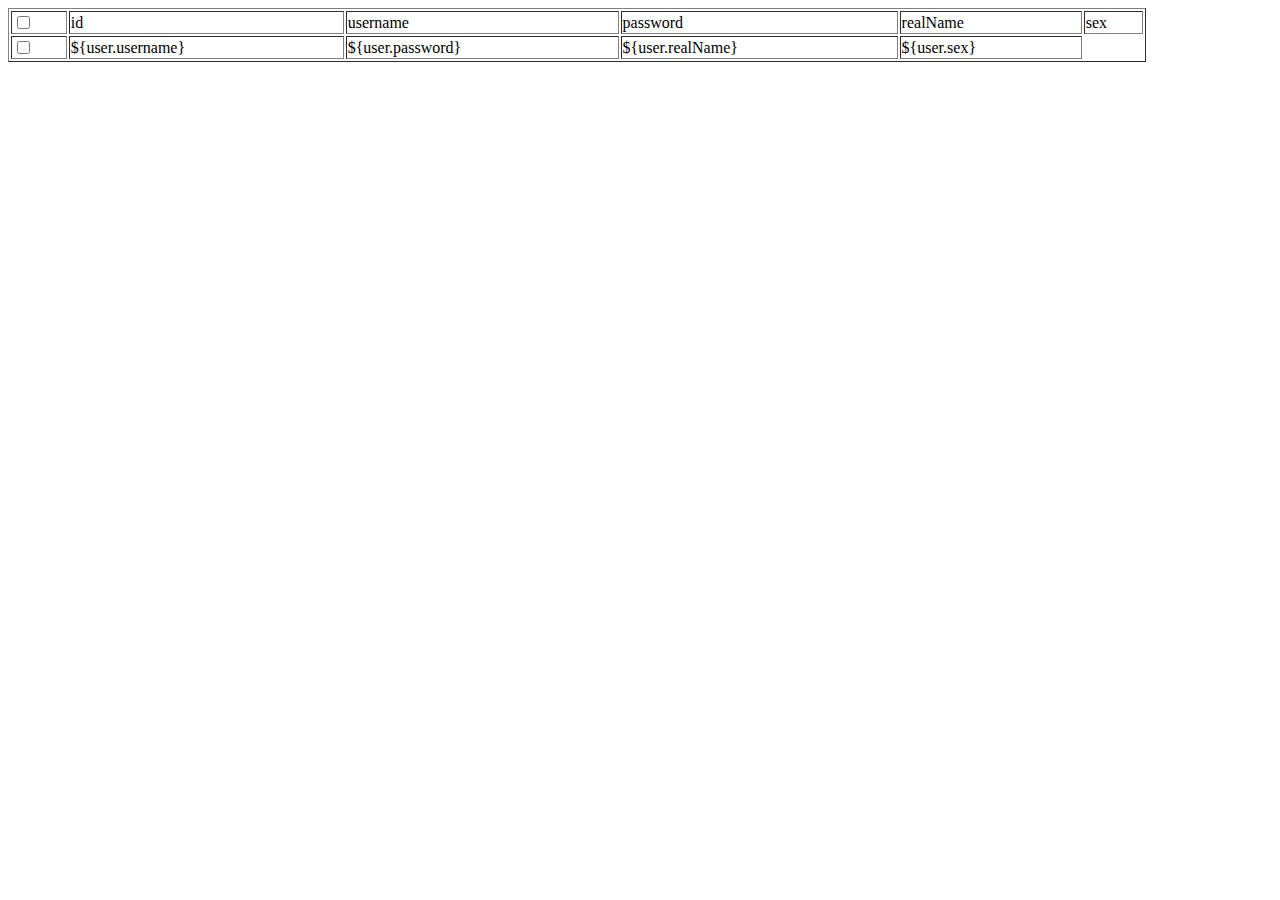
==== src/main/webapp/templates/userlist.html @ 127de580 "12 18" ====
<!DOCTYPE html PUBLIC "-//W3C//DTD HTML 4.01 Transitional//EN" "http://www.w3.org/TR/html4/loose.dtd">
<html>
<head>
<meta http-equiv="Content-Type" content="text/html; charset=utf-8">
<title>Insert title here</title>
<script type="text/javascript">
	function getAll() {
		var name = document.getElementsByName("uid").length;
		if (name == 0) {
			window.location.href = '/action/userlist';
		}
	}
</script>
</head>
<body onload="getall()">
	<table width="90%" border="1">
		<tr>
			<td><input type="checkbox" value=""></td>
			<td>id</td>
			<td>username</td>
			<td>password</td>
			<td>realName</td>
			<td>sex</td>
		</tr>
		<tr th:each="user : ${userList}">
			<td><input type="checkbox" th:value="${user.id}"></td>
			<td th:text=${user.username}>${user.username}</td>
			<td th:text=${user.password}>${user.password}</td>
			<td th:text=${user.realName}>${user.realName}</td>
			<td th:text=${user.sex}>${user.sex}</td>
		</tr>

	</table>
</body>
</html>
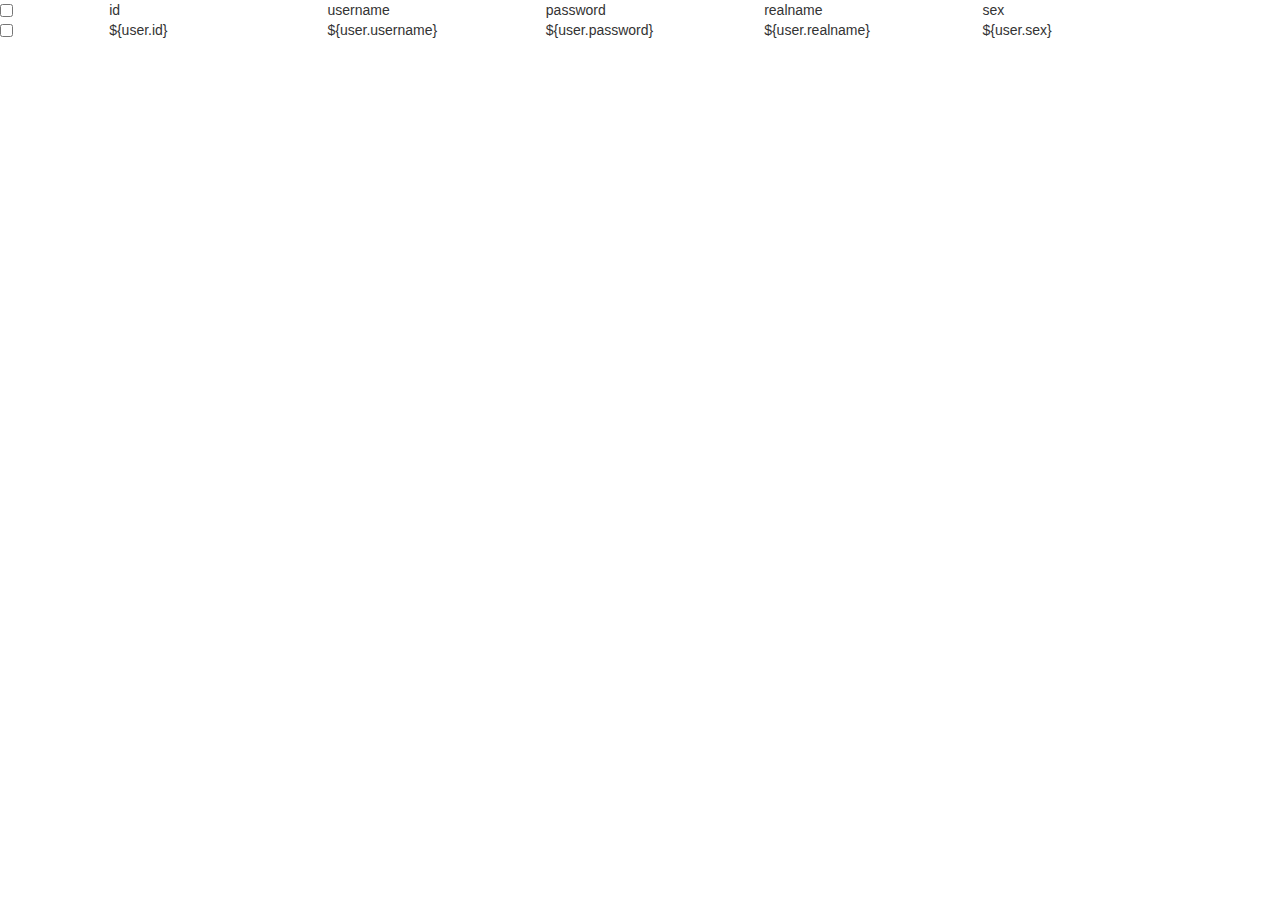
==== commit 80d8b46f: "bootestrap" ====
--- a/src/main/webapp/templates/userlist.html
+++ b/src/main/webapp/templates/userlist.html
@@ -3,6 +3,10 @@
 <head>
 <meta http-equiv="Content-Type" content="text/html; charset=utf-8">
 <title>Insert title here</title>
+
+<link rel="stylesheet" href="../css/bootstrap.css">
+<link rel="stylesheet" href="../css/docs.css">
+
 <script type="text/javascript">
 	function getAll() {
 		var name = document.getElementsByName("uid").length;
@@ -13,7 +17,7 @@
 </script>
 </head>
 <body onload="getall()">
-	<table width="90%" border="1">
+<!-- 	<table width="90%" border="1">
 		<tr>
 			<td><input type="checkbox" value=""></td>
 			<td>id</td>
@@ -22,14 +26,35 @@
 			<td>realName</td>
 			<td>sex</td>
 		</tr>
-		<tr th:each="user : ${userList}">
+
+		<tr th:each="user : ${userlist}">
 			<td><input type="checkbox" th:value="${user.id}"></td>
 			<td th:text=${user.username}>${user.username}</td>
 			<td th:text=${user.password}>${user.password}</td>
 			<td th:text=${user.realName}>${user.realName}</td>
 			<td th:text=${user.sex}>${user.sex}</td>
 		</tr>
+	</table> -->
+	<div class="row">
+		<div class="col-md-1">
+			<input type="checkbox" value="">
+		</div>
+		<div class="col-md-2">id</div>
+		<div class="col-md-2">username</div>
+		<div class="col-md-2">password</div>
+		<div class="col-md-2">realname</div>
+		<div class="col-md-2">sex</div>
+	</div>
+	<div class="row" th:each="user : ${userlist}">
+		<div class="col-md-1">
+			<input type="checkbox" th:value="${user.id}">
+		</div>
+		<div class="col-md-2" th:text=${user.id}>${user.id}</div>
+		<div class="col-md-2" th:text=${user.username}>${user.username}</div>
+		<div class="col-md-2" th:text=${user.password}>${user.password}</div>
+		<div class="col-md-2" th:text=${user.realName}>${user.realname}</div>
+		<div class="col-md-2" th:text=${user.sex}>${user.sex}</div>
+	</div>
 
-	</table>
 </body>
 </html>--- a/src/main/webapp/css/docs.css
+++ b/src/main/webapp/css/docs.css
@@ -0,0 +1,1690 @@
+/*!
+ * Bootstrap Docs (http://getbootstrap.com)
+ * Copyright 2011-2016 Twitter, Inc.
+ * Licensed under the Creative Commons Attribution 3.0 Unported License. For
+ * details, see https://creativecommons.org/licenses/by/3.0/.
+ */
+
+/*
+ * Bootstrap Documentation
+ * Special styles for presenting Bootstrap's documentation and code examples.
+ */
+
+/*
+ * Scaffolding
+ *
+ * Update the basics of our documents to prep for docs content.
+ */
+body {
+	position: relative; /* For scrollspy */
+}
+
+/* Keep code small in tables on account of limited space */
+.table code {
+	font-size: 13px;
+	font-weight: normal;
+}
+
+/* Inline code within headings retain the heading's background-color */
+h2 code, h3 code, h4 code {
+	background-color: inherit;
+}
+
+/* Outline button for use within the docs */
+.btn-outline {
+	color: #563d7c;
+	background-color: transparent;
+	border-color: #563d7c;
+}
+
+.btn-outline:hover, .btn-outline:focus, .btn-outline:active {
+	color: #fff;
+	background-color: #563d7c;
+	border-color: #563d7c;
+}
+
+/* Inverted outline button (white on dark) */
+.btn-outline-inverse {
+	color: #fff;
+	background-color: transparent;
+	border-color: #cdbfe3;
+}
+
+.btn-outline-inverse:hover, .btn-outline-inverse:focus,
+	.btn-outline-inverse:active {
+	color: #563d7c;
+	text-shadow: none;
+	background-color: #fff;
+	border-color: #fff;
+}
+
+/* Bootstrap "B" icon */
+.bs-docs-booticon {
+	display: block;
+	font-weight: 500;
+	color: #fff;
+	text-align: center;
+	cursor: default;
+	background-color: #563d7c;
+	border-radius: 15%;
+}
+
+.bs-docs-booticon-sm {
+	width: 30px;
+	height: 30px;
+	font-size: 20px;
+	line-height: 28px;
+}
+
+.bs-docs-booticon-lg {
+	width: 144px;
+	height: 144px;
+	font-size: 108px;
+	line-height: 140px;
+}
+
+.bs-docs-booticon-inverse {
+	color: #563d7c;
+	background-color: #fff;
+}
+
+.bs-docs-booticon-outline {
+	background-color: transparent;
+	border: 1px solid #cdbfe3;
+}
+
+/*
+ * Fancy skip link
+ *
+ * Make it look a bit less "bare bones"
+ * Also includes focus suppression for the Chrome tabindex="-1" workaround
+ */
+#skippy {
+	display: block;
+	padding: 1em;
+	color: #fff;
+	background-color: #6f5499;
+	outline: 0;
+}
+
+#skippy .skiplink-text {
+	padding: .5em;
+	outline: 1px dotted;
+}
+
+#content:focus {
+	outline: none;
+}
+
+/*
+ * Main navigation
+ *
+ * Turn the `.navbar` at the top of the docs purple.
+ */
+.bs-docs-nav {
+	margin-bottom: 0;
+	background-color: #fff;
+	border-bottom: 0;
+}
+
+.bs-home-nav .bs-nav-b {
+	display: none;
+}
+
+.bs-docs-nav .navbar-brand, .bs-docs-nav .navbar-nav>li>a {
+	font-weight: 500;
+	color: #563d7c;
+}
+
+.bs-docs-nav .navbar-nav>li>a:hover, .bs-docs-nav .navbar-nav>.active>a,
+	.bs-docs-nav .navbar-nav>.active>a:hover {
+	color: #463265;
+	background-color: #f9f9f9;
+}
+
+.bs-docs-nav .navbar-toggle .icon-bar {
+	background-color: #563d7c;
+}
+
+.bs-docs-nav .navbar-header .navbar-toggle {
+	border-color: #fff;
+}
+
+.bs-docs-nav .navbar-header .navbar-toggle:hover, .bs-docs-nav .navbar-header .navbar-toggle:focus
+	{
+	background-color: #f9f9f9;
+	border-color: #f9f9f9;
+}
+
+/*
+ * Footer
+ *
+ * Separated section of content at the bottom of all pages, save the homepage.
+ */
+.bs-docs-footer {
+	padding-top: 50px;
+	padding-bottom: 50px;
+	margin-top: 100px;
+	color: #99979c;
+	text-align: center;
+	background-color: #2a2730;
+}
+
+.bs-docs-footer a {
+	color: #fff;
+}
+
+.bs-docs-footer-links {
+	padding-left: 0;
+	margin-bottom: 20px;
+}
+
+.bs-docs-footer-links li {
+	display: inline-block;
+}
+
+.bs-docs-footer-links li+li {
+	margin-left: 15px;
+}
+
+@media ( min-width : 768px) {
+	.bs-docs-footer {
+		text-align: left;
+	}
+	.bs-docs-footer p {
+		margin-bottom: 0;
+	}
+}
+
+/*
+ * Homepage
+ *
+ * Tweaks to the custom homepage and the masthead (main jumbotron).
+ */
+
+/* Share masthead with page headers */
+.bs-docs-masthead, .bs-docs-header {
+	position: relative;
+	padding: 30px 0;
+	color: #cdbfe3;
+	text-align: center;
+	text-shadow: 0 1px 0 rgba(0, 0, 0, .1);
+	background-color: #6f5499;
+	background-image: -webkit-gradient(linear, left top, left bottom, from(#563d7c),
+		to(#6f5499));
+	background-image: -webkit-linear-gradient(top, #563d7c 0%, #6f5499 100%);
+	background-image: -o-linear-gradient(top, #563d7c 0%, #6f5499 100%);
+	background-image: linear-gradient(to bottom, #563d7c 0%, #6f5499 100%);
+	filter: progid:DXImageTransform.Microsoft.gradient(startColorstr='#563d7c',
+		endColorstr='#6F5499', GradientType=0);
+	background-repeat: repeat-x;
+}
+
+/* Masthead (headings and download button) */
+.bs-docs-masthead .bs-docs-booticon {
+	margin: 0 auto 30px;
+}
+
+.bs-docs-masthead h1 {
+	font-weight: 300;
+	line-height: 1;
+	color: #fff;
+}
+
+.bs-docs-masthead .lead {
+	margin: 0 auto 30px;
+	font-size: 20px;
+	color: #fff;
+}
+
+.bs-docs-masthead .version {
+	margin-top: -15px;
+	margin-bottom: 30px;
+	color: #9783b9;
+}
+
+.bs-docs-masthead .btn {
+	width: 100%;
+	padding: 15px 30px;
+	font-size: 20px;
+}
+
+@media ( min-width : 480px) {
+	.bs-docs-masthead .btn {
+		width: auto;
+	}
+}
+
+@media ( min-width : 768px) {
+	.bs-docs-masthead {
+		padding: 80px 0;
+	}
+	.bs-docs-masthead h1 {
+		font-size: 60px;
+	}
+	.bs-docs-masthead .lead {
+		font-size: 24px;
+	}
+}
+
+@media ( min-width : 992px) {
+	.bs-docs-masthead .lead {
+		width: 80%;
+		font-size: 30px;
+	}
+}
+
+/*
+ * Page headers
+ *
+ * Jumbotron-esque headers at the top of every page that's not the homepage.
+ */
+
+/* Page headers */
+.bs-docs-header {
+	margin-bottom: 40px;
+	font-size: 20px;
+}
+
+.bs-docs-header h1 {
+	margin-top: 0;
+	color: #fff;
+}
+
+.bs-docs-header p {
+	margin-bottom: 0;
+	font-weight: 300;
+	line-height: 1.4;
+}
+
+.bs-docs-header .container {
+	position: relative;
+}
+
+@media ( min-width : 768px) {
+	.bs-docs-header {
+		padding-top: 60px;
+		padding-bottom: 60px;
+		font-size: 24px;
+		text-align: left;
+	}
+	.bs-docs-header h1 {
+		font-size: 60px;
+		line-height: 1;
+	}
+}
+
+@media ( min-width : 992px) {
+	.bs-docs-header h1, .bs-docs-header p {
+		margin-right: 380px;
+	}
+}
+
+/*
+ * Carbon ads
+ *
+ * Single display ad that shows on all pages (except homepage) in page headers.
+ * The hella `!important` is required for any pre-set property.
+ */
+.carbonad {
+	width: auto !important;
+	height: auto !important;
+	padding: 20px !important;
+	margin: 30px -15px -31px !important;
+	overflow: hidden; /* clearfix */
+	font-size: 13px !important;
+	line-height: 16px !important;
+	text-align: left;
+	background: transparent !important;
+	border: solid #866ab3 !important;
+	border-width: 1px 0 !important;
+}
+
+.carbonad-img {
+	margin: 0 !important;
+}
+
+.carbonad-text, .carbonad-tag {
+	display: block !important;
+	float: none !important;
+	width: auto !important;
+	height: auto !important;
+	margin-left: 145px !important;
+	font-family: "Helvetica Neue", Helvetica, Arial, sans-serif !important;
+}
+
+.carbonad-text {
+	padding-top: 0 !important;
+}
+
+.carbonad-tag {
+	color: inherit !important;
+	text-align: left !important;
+}
+
+.carbonad-text a, .carbonad-tag a {
+	color: #fff !important;
+}
+
+.carbonad #azcarbon>img {
+	display: none; /* hide what I assume are tracking images */
+}
+
+@media ( min-width : 480px) {
+	.carbonad {
+		width: 330px !important;
+		margin: 20px auto !important;
+		border-width: 1px !important;
+		border-radius: 4px;
+	}
+	.bs-docs-masthead .carbonad {
+		margin: 50px auto 0 !important;
+	}
+}
+
+@media ( min-width : 768px) {
+	.carbonad {
+		margin-right: 0 !important;
+		margin-left: 0 !important;
+	}
+}
+
+@media ( min-width : 992px) {
+	.carbonad {
+		position: absolute;
+		top: 0;
+		right: 15px; /* 15px instead of 0 since box-sizing */
+		width: 330px !important;
+		padding: 15px !important;
+		margin: 0 !important;
+	}
+	.bs-docs-masthead .carbonad {
+		position: static;
+	}
+}
+
+/*
+ * Homepage featurettes
+ *
+ * Reasons to use Bootstrap, entries from the Expo, and more.
+ */
+.bs-docs-featurette {
+	padding-top: 40px;
+	padding-bottom: 40px;
+	font-size: 16px;
+	line-height: 1.5;
+	color: #555;
+	text-align: center;
+	background-color: #fff;
+	border-bottom: 1px solid #e5e5e5;
+}
+
+.bs-docs-featurette+.bs-docs-footer {
+	margin-top: 0;
+	border-top: 0;
+}
+
+.bs-docs-featurette-title {
+	margin-bottom: 5px;
+	font-size: 30px;
+	font-weight: normal;
+	color: #333;
+}
+
+.half-rule {
+	width: 100px;
+	margin: 40px auto;
+}
+
+.bs-docs-featurette h3 {
+	margin-bottom: 5px;
+	font-weight: normal;
+	color: #333;
+}
+
+.bs-docs-featurette-img {
+	display: block;
+	margin-bottom: 20px;
+	color: #333;
+}
+
+.bs-docs-featurette-img:hover {
+	color: #337ab7;
+	text-decoration: none;
+}
+
+.bs-docs-featurette-img img {
+	display: block;
+	margin-bottom: 15px;
+}
+
+@media ( min-width : 480px) {
+	.bs-docs-featurette .img-responsive {
+		margin-top: 30px;
+	}
+}
+
+@media ( min-width : 768px) {
+	.bs-docs-featurette {
+		padding-top: 100px;
+		padding-bottom: 100px;
+	}
+	.bs-docs-featurette-title {
+		font-size: 40px;
+	}
+	.bs-docs-featurette .lead {
+		max-width: 80%;
+		margin-right: auto;
+		margin-left: auto;
+	}
+	.bs-docs-featurette .img-responsive {
+		margin-top: 0;
+	}
+}
+
+/*
+ * Featured sites
+ *
+ * Homepage thumbnails from the Expo.
+ */
+.bs-docs-featured-sites {
+	margin-right: -1px;
+	margin-left: -1px;
+}
+
+.bs-docs-featured-sites .col-xs-6 {
+	padding: 1px;
+}
+
+.bs-docs-featured-sites .img-responsive {
+	margin-top: 0;
+}
+
+@media ( min-width : 768px) {
+	.bs-docs-featured-sites .col-sm-3:first-child img {
+		border-top-left-radius: 4px;
+		border-bottom-left-radius: 4px;
+	}
+	.bs-docs-featured-sites .col-sm-3:last-child img {
+		border-top-right-radius: 4px;
+		border-bottom-right-radius: 4px;
+	}
+}
+
+/*
+ * Examples
+ *
+ * Linked docs examples.
+ */
+.bs-examples .thumbnail {
+	margin-bottom: 10px;
+}
+
+.bs-examples h4 {
+	margin-bottom: 5px;
+}
+
+.bs-examples p {
+	margin-bottom: 20px;
+}
+
+@media ( max-width : 480px) {
+	.bs-examples {
+		margin-right: -10px;
+		margin-left: -10px;
+	}
+	.bs-examples>[class^="col-"] {
+		padding-right: 10px;
+		padding-left: 10px;
+	}
+}
+
+/*
+ * Side navigation
+ *
+ * Scrollspy and affixed enhanced navigation to highlight sections and secondary
+ * sections of docs content.
+ */
+
+/* By default it's not affixed in mobile views, so undo that */
+.bs-docs-sidebar.affix {
+	position: static;
+}
+
+@media ( min-width : 768px) {
+	.bs-docs-sidebar {
+		padding-left: 20px;
+	}
+}
+
+/* First level of nav */
+.bs-docs-sidenav {
+	margin-top: 20px;
+	margin-bottom: 20px;
+}
+
+/* All levels of nav */
+.bs-docs-sidebar .nav>li>a {
+	display: block;
+	padding: 4px 20px;
+	font-size: 13px;
+	font-weight: 500;
+	color: #767676;
+}
+
+.bs-docs-sidebar .nav>li>a:hover, .bs-docs-sidebar .nav>li>a:focus {
+	padding-left: 19px;
+	color: #563d7c;
+	text-decoration: none;
+	background-color: transparent;
+	border-left: 1px solid #563d7c;
+}
+
+.bs-docs-sidebar .nav>.active>a, .bs-docs-sidebar .nav>.active:hover>a,
+	.bs-docs-sidebar .nav>.active:focus>a {
+	padding-left: 18px;
+	font-weight: bold;
+	color: #563d7c;
+	background-color: transparent;
+	border-left: 2px solid #563d7c;
+}
+
+/* Nav: second level (shown on .active) */
+.bs-docs-sidebar .nav .nav {
+	display: none; /* Hide by default, but at >768px, show it */
+	padding-bottom: 10px;
+}
+
+.bs-docs-sidebar .nav .nav>li>a {
+	padding-top: 1px;
+	padding-bottom: 1px;
+	padding-left: 30px;
+	font-size: 12px;
+	font-weight: normal;
+}
+
+.bs-docs-sidebar .nav .nav>li>a:hover, .bs-docs-sidebar .nav .nav>li>a:focus
+	{
+	padding-left: 29px;
+}
+
+.bs-docs-sidebar .nav .nav>.active>a, .bs-docs-sidebar .nav .nav>.active:hover>a,
+	.bs-docs-sidebar .nav .nav>.active:focus>a {
+	padding-left: 28px;
+	font-weight: 500;
+}
+
+/* Back to top (hidden on mobile) */
+.back-to-top, .bs-docs-theme-toggle {
+	display: none;
+	padding: 4px 10px;
+	margin-top: 10px;
+	margin-left: 10px;
+	font-size: 12px;
+	font-weight: 500;
+	color: #999;
+}
+
+.back-to-top:hover, .bs-docs-theme-toggle:hover {
+	color: #563d7c;
+	text-decoration: none;
+}
+
+.bs-docs-theme-toggle {
+	margin-top: 0;
+}
+
+@media ( min-width : 768px) {
+	.back-to-top, .bs-docs-theme-toggle {
+		display: block;
+	}
+}
+
+/* Show and affix the side nav when space allows it */
+@media ( min-width : 992px) {
+	.bs-docs-sidebar .nav>.active>ul {
+		display: block;
+	}
+	/* Widen the fixed sidebar */
+	.bs-docs-sidebar.affix, .bs-docs-sidebar.affix-bottom {
+		width: 213px;
+	}
+	.bs-docs-sidebar.affix {
+		position: fixed; /* Undo the static from mobile first approach */
+		top: 20px;
+	}
+	.bs-docs-sidebar.affix-bottom {
+		position: absolute; /* Undo the static from mobile first approach */
+	}
+	.bs-docs-sidebar.affix-bottom .bs-docs-sidenav, .bs-docs-sidebar.affix .bs-docs-sidenav
+		{
+		margin-top: 0;
+		margin-bottom: 0;
+	}
+}
+
+@media ( min-width : 1200px) {
+	/* Widen the fixed sidebar again */
+	.bs-docs-sidebar.affix-bottom, .bs-docs-sidebar.affix {
+		width: 263px;
+	}
+}
+
+/*
+ * Docs sections
+ *
+ * Content blocks for each component or feature.
+ */
+
+/* Space things out */
+.bs-docs-section {
+	margin-bottom: 60px;
+}
+
+.bs-docs-section:last-child {
+	margin-bottom: 0;
+}
+
+h1[id] {
+	padding-top: 20px;
+	margin-top: 0;
+}
+
+/*
+ * Callouts
+ *
+ * Not quite alerts, but custom and helpful notes for folks reading the docs.
+ * Requires a base and modifier class.
+ */
+
+/* Common styles for all types */
+.bs-callout {
+	padding: 20px;
+	margin: 20px 0;
+	border: 1px solid #eee;
+	border-left-width: 5px;
+	border-radius: 3px;
+}
+
+.bs-callout h4 {
+	margin-top: 0;
+	margin-bottom: 5px;
+}
+
+.bs-callout p:last-child {
+	margin-bottom: 0;
+}
+
+.bs-callout code {
+	border-radius: 3px;
+}
+
+/* Tighten up space between multiple callouts */
+.bs-callout+.bs-callout {
+	margin-top: -5px;
+}
+
+/* Variations */
+.bs-callout-danger {
+	border-left-color: #ce4844;
+}
+
+.bs-callout-danger h4 {
+	color: #ce4844;
+}
+
+.bs-callout-warning {
+	border-left-color: #aa6708;
+}
+
+.bs-callout-warning h4 {
+	color: #aa6708;
+}
+
+.bs-callout-info {
+	border-left-color: #1b809e;
+}
+
+.bs-callout-info h4 {
+	color: #1b809e;
+}
+
+/*
+ * Color swatches
+ *
+ * Color swatches and associated values for our grayscale and brand colors.
+ */
+.color-swatches {
+	margin: 0 -5px;
+	overflow: hidden; /* clearfix */
+}
+
+.color-swatch {
+	float: left;
+	width: 60px;
+	height: 60px;
+	margin: 0 5px;
+	border-radius: 3px;
+}
+
+@media ( min-width : 768px) {
+	.color-swatch {
+		width: 100px;
+		height: 100px;
+	}
+}
+
+/* Framework colors */
+.color-swatches .gray-darker {
+	background-color: #222;
+}
+
+.color-swatches .gray-dark {
+	background-color: #333;
+}
+
+.color-swatches .gray {
+	background-color: #555;
+}
+
+.color-swatches .gray-light {
+	background-color: #999;
+}
+
+.color-swatches .gray-lighter {
+	background-color: #eee;
+}
+
+.color-swatches .brand-primary {
+	background-color: #337ab7;
+}
+
+.color-swatches .brand-success {
+	background-color: #5cb85c;
+}
+
+.color-swatches .brand-warning {
+	background-color: #f0ad4e;
+}
+
+.color-swatches .brand-danger {
+	background-color: #d9534f;
+}
+
+.color-swatches .brand-info {
+	background-color: #5bc0de;
+}
+
+/* Docs colors */
+.color-swatches .bs-purple {
+	background-color: #563d7c;
+}
+
+.color-swatches .bs-purple-light {
+	background-color: #c7bfd3;
+}
+
+.color-swatches .bs-purple-lighter {
+	background-color: #e5e1ea;
+}
+
+.color-swatches .bs-gray {
+	background-color: #f9f9f9;
+}
+
+/*
+ * Team members
+ *
+ * Avatars, names, and usernames for core team.
+ */
+.bs-team .team-member {
+	line-height: 32px;
+	color: #555;
+}
+
+.bs-team .team-member:hover {
+	color: #333;
+	text-decoration: none;
+}
+
+.bs-team .github-btn {
+	float: right;
+	width: 180px;
+	height: 20px;
+	margin-top: 6px;
+	border: none;
+}
+
+.bs-team img {
+	float: left;
+	width: 32px;
+	margin-right: 10px;
+	border-radius: 4px;
+}
+
+/*
+ * Wall of Browser Bugs
+ *
+ * Better display for the responsive table on the Wall of Browser Bugs.
+ */
+.bs-docs-browser-bugs td p {
+	margin-bottom: 0;
+}
+
+.bs-docs-browser-bugs th:first-child {
+	width: 18%;
+}
+
+/*
+ * Grid examples
+ *
+ * Highlight the grid columns within the docs so folks can see their padding,
+ * alignment, sizing, etc.
+ */
+.show-grid {
+	margin-bottom: 15px;
+}
+
+.show-grid [class^="col-"] {
+	padding-top: 10px;
+	padding-bottom: 10px;
+	background-color: #eee;
+	background-color: rgba(86, 61, 124);
+	border: 1px solid #ddd;
+	border: 1px solid rgba(86, 61, 124);
+}
+
+/*
+ * Examples
+ *
+ * Isolated sections of example content for each component or feature. Usually
+ * followed by a code snippet.
+ */
+.bs-example {
+	position: relative;
+	padding: 45px 15px 15px;
+	margin: 0 -15px 15px;
+	border-color: #e5e5e5 #eee #eee;
+	border-style: solid;
+	border-width: 1px 0;
+	-webkit-box-shadow: inset 0 3px 6px rgba(0, 0, 0, .05);
+	box-shadow: inset 0 3px 6px rgba(0, 0, 0, .05);
+}
+/* Echo out a label for the example */
+.bs-example:after {
+	position: absolute;
+	top: 15px;
+	left: 15px;
+	font-size: 12px;
+	font-weight: bold;
+	color: #959595;
+	text-transform: uppercase;
+	letter-spacing: 1px;
+	content: "Example";
+}
+
+.bs-example-padded-bottom {
+	padding-bottom: 24px;
+}
+
+/* Tweak display of the code snippets when following an example */
+.bs-example+.highlight, .bs-example+.zero-clipboard+.highlight {
+	margin: -15px -15px 15px;
+	border-width: 0 0 1px;
+	border-radius: 0;
+}
+
+/* Make the examples and snippets not full-width */
+@media ( min-width : 768px) {
+	.bs-example {
+		margin-right: 0;
+		margin-left: 0;
+		background-color: #fff;
+		border-color: #ddd;
+		border-width: 1px;
+		border-radius: 4px 4px 0 0;
+		-webkit-box-shadow: none;
+		box-shadow: none;
+	}
+	.bs-example+.highlight, .bs-example+.zero-clipboard+.highlight {
+		margin-top: -16px;
+		margin-right: 0;
+		margin-left: 0;
+		border-width: 1px;
+		border-bottom-right-radius: 4px;
+		border-bottom-left-radius: 4px;
+	}
+	.bs-example-standalone {
+		border-radius: 4px;
+	}
+}
+
+/* Undo width of container */
+.bs-example .container {
+	width: auto;
+}
+
+/* Tweak content of examples for optimum awesome */
+.bs-example>p:last-child, .bs-example>ul:last-child, .bs-example>ol:last-child,
+	.bs-example>blockquote:last-child, .bs-example>.form-control:last-child,
+	.bs-example>.table:last-child, .bs-example>.navbar:last-child,
+	.bs-example>.jumbotron:last-child, .bs-example>.alert:last-child,
+	.bs-example>.panel:last-child, .bs-example>.list-group:last-child,
+	.bs-example>.well:last-child, .bs-example>.progress:last-child,
+	.bs-example>.table-responsive:last-child>.table {
+	margin-bottom: 0;
+}
+
+.bs-example>p>.close {
+	float: none;
+}
+
+/* Typography */
+.bs-example-type .table .type-info {
+	color: #767676;
+	vertical-align: middle;
+}
+
+.bs-example-type .table td {
+	padding: 15px 0;
+	border-color: #eee;
+}
+
+.bs-example-type .table tr:first-child td {
+	border-top: 0;
+}
+
+.bs-example-type h1, .bs-example-type h2, .bs-example-type h3,
+	.bs-example-type h4, .bs-example-type h5, .bs-example-type h6 {
+	margin: 0;
+}
+
+/* Contextual background colors */
+.bs-example-bg-classes p {
+	padding: 15px;
+}
+
+/* Images */
+.bs-example>.img-circle, .bs-example>.img-rounded, .bs-example>.img-thumbnail
+	{
+	margin: 5px;
+}
+
+/* Tables */
+.bs-example>.table-responsive>.table {
+	background-color: #fff;
+}
+
+/* Buttons */
+.bs-example>.btn, .bs-example>.btn-group {
+	margin-top: 5px;
+	margin-bottom: 5px;
+}
+
+.bs-example>.btn-toolbar+.btn-toolbar {
+	margin-top: 10px;
+}
+
+/* Forms */
+.bs-example-control-sizing select, .bs-example-control-sizing input[type="text"]+input[type="text"]
+	{
+	margin-top: 10px;
+}
+
+.bs-example-form .input-group {
+	margin-bottom: 10px;
+}
+
+.bs-example>textarea.form-control {
+	resize: vertical;
+}
+
+/* List groups */
+.bs-example>.list-group {
+	max-width: 400px;
+}
+
+/* Navbars */
+.bs-example .navbar:last-child {
+	margin-bottom: 0;
+}
+
+.bs-navbar-top-example, .bs-navbar-bottom-example {
+	z-index: 1;
+	padding: 0;
+	overflow: hidden; /* cut the drop shadows off */
+}
+
+.bs-navbar-top-example .navbar-header, .bs-navbar-bottom-example .navbar-header
+	{
+	margin-left: 0;
+}
+
+.bs-navbar-top-example .navbar-fixed-top, .bs-navbar-bottom-example .navbar-fixed-bottom
+	{
+	position: relative;
+	margin-right: 0;
+	margin-left: 0;
+}
+
+.bs-navbar-top-example {
+	padding-bottom: 45px;
+}
+
+.bs-navbar-top-example:after {
+	top: auto;
+	bottom: 15px;
+}
+
+.bs-navbar-top-example .navbar-fixed-top {
+	top: -1px;
+}
+
+.bs-navbar-bottom-example {
+	padding-top: 45px;
+}
+
+.bs-navbar-bottom-example .navbar-fixed-bottom {
+	bottom: -1px;
+}
+
+.bs-navbar-bottom-example .navbar {
+	margin-bottom: 0;
+}
+
+@media ( min-width : 768px) {
+	.bs-navbar-top-example .navbar-fixed-top, .bs-navbar-bottom-example .navbar-fixed-bottom
+		{
+		position: absolute;
+	}
+}
+
+/* Pagination */
+.bs-example .pagination {
+	margin-top: 10px;
+	margin-bottom: 10px;
+}
+
+/* Pager */
+.bs-example>.pager {
+	margin-top: 0;
+}
+
+/* Example modals */
+.bs-example-modal {
+	background-color: #f5f5f5;
+}
+
+.bs-example-modal .modal {
+	position: relative;
+	top: auto;
+	right: auto;
+	bottom: auto;
+	left: auto;
+	z-index: 1;
+	display: block;
+}
+
+.bs-example-modal .modal-dialog {
+	left: auto;
+	margin-right: auto;
+	margin-left: auto;
+}
+
+/* Example dropdowns */
+.bs-example>.dropdown>.dropdown-toggle {
+	float: left;
+}
+
+.bs-example>.dropdown>.dropdown-menu {
+	position: static;
+	display: block;
+	margin-bottom: 5px;
+	clear: left;
+}
+
+/* Example tabbable tabs */
+.bs-example-tabs .nav-tabs {
+	margin-bottom: 15px;
+}
+
+/* Tooltips */
+.bs-example-tooltips {
+	text-align: center;
+}
+
+.bs-example-tooltips>.btn {
+	margin-top: 5px;
+	margin-bottom: 5px;
+}
+
+.bs-example-tooltip .tooltip {
+	position: relative;
+	display: inline-block;
+	margin: 10px 20px;
+	opacity: 1;
+}
+
+/* Popovers */
+.bs-example-popover {
+	padding-bottom: 24px;
+	background-color: #f9f9f9;
+}
+
+.bs-example-popover .popover {
+	position: relative;
+	display: block;
+	float: left;
+	width: 260px;
+	margin: 20px;
+}
+
+/* Scrollspy demo on fixed height div */
+.scrollspy-example {
+	position: relative;
+	height: 200px;
+	margin-top: 10px;
+	overflow: auto;
+}
+
+.bs-example>.nav-pills-stacked-example {
+	max-width: 300px;
+}
+
+/* Simple collapse example */
+#collapseExample .well {
+	margin-bottom: 0;
+}
+
+/* Don't wrap event names in Events tables in JS plugin docs */
+.bs-events-table>thead>tr>th:first-child, .bs-events-table>tbody>tr>td:first-child
+	{
+	white-space: nowrap;
+}
+
+.bs-events-table>thead>tr>th:first-child {
+	width: 150px;
+}
+
+.js-options-table>thead>tr>th:nth-child(1), .js-options-table>thead>tr>th:nth-child(2)
+	{
+	width: 100px;
+}
+
+.js-options-table>thead>tr>th:nth-child(3) {
+	width: 50px;
+}
+
+/*
+ * Code snippets
+ *
+ * Generated via Pygments and Jekyll, these are snippets of HTML, CSS, and JS.
+ */
+.highlight {
+	padding: 9px 14px;
+	margin-bottom: 14px;
+	background-color: #f7f7f9;
+	border: 1px solid #e1e1e8;
+	border-radius: 4px;
+}
+
+.highlight pre {
+	padding: 0;
+	margin-top: 0;
+	margin-bottom: 0;
+	word-break: normal;
+	white-space: nowrap;
+	background-color: transparent;
+	border: 0;
+}
+
+.highlight pre code {
+	font-size: inherit;
+	color: #333; /* Effectively the base text color */
+}
+
+.highlight pre code:first-child {
+	display: inline-block;
+	padding-right: 45px;
+}
+
+/*
+ * Responsive tests
+ *
+ * Generate a set of tests to show the responsive utilities in action.
+ */
+
+/* Responsive (scrollable) doc tables */
+.table-responsive .highlight pre {
+	white-space: normal;
+}
+
+/* Utility classes table  */
+.bs-table th small, .responsive-utilities th small {
+	display: block;
+	font-weight: normal;
+	color: #999;
+}
+
+.responsive-utilities tbody th {
+	font-weight: normal;
+}
+
+.responsive-utilities td {
+	text-align: center;
+}
+
+.responsive-utilities td.is-visible {
+	color: #468847;
+	background-color: #dff0d8 !important;
+}
+
+.responsive-utilities td.is-hidden {
+	color: #ccc;
+	background-color: #f9f9f9 !important;
+}
+
+/* Responsive tests */
+.responsive-utilities-test {
+	margin-top: 5px;
+}
+
+.responsive-utilities-test .col-xs-6 {
+	margin-bottom: 10px;
+}
+
+.responsive-utilities-test span {
+	display: block;
+	padding: 15px 10px;
+	font-size: 14px;
+	font-weight: bold;
+	line-height: 1.1;
+	text-align: center;
+	border-radius: 4px;
+}
+
+.visible-on .col-xs-6 .hidden-xs, .visible-on .col-xs-6 .hidden-sm,
+	.visible-on .col-xs-6 .hidden-md, .visible-on .col-xs-6 .hidden-lg,
+	.hidden-on .col-xs-6 .hidden-xs, .hidden-on .col-xs-6 .hidden-sm,
+	.hidden-on .col-xs-6 .hidden-md, .hidden-on .col-xs-6 .hidden-lg {
+	color: #999;
+	border: 1px solid #ddd;
+}
+
+.visible-on .col-xs-6 .visible-xs-block, .visible-on .col-xs-6 .visible-sm-block,
+	.visible-on .col-xs-6 .visible-md-block, .visible-on .col-xs-6 .visible-lg-block,
+	.hidden-on .col-xs-6 .visible-xs-block, .hidden-on .col-xs-6 .visible-sm-block,
+	.hidden-on .col-xs-6 .visible-md-block, .hidden-on .col-xs-6 .visible-lg-block
+	{
+	color: #468847;
+	background-color: #dff0d8;
+	border: 1px solid #d6e9c6;
+}
+
+/*
+ * Glyphicons
+ *
+ * Special styles for displaying the icons and their classes in the docs.
+ */
+.bs-glyphicons {
+	margin: 0 -10px 20px;
+	overflow: hidden;
+}
+
+.bs-glyphicons-list {
+	padding-left: 0;
+	list-style: none;
+}
+
+.bs-glyphicons li {
+	float: left;
+	width: 25%;
+	height: 115px;
+	padding: 10px;
+	font-size: 10px;
+	line-height: 1.4;
+	text-align: center;
+	background-color: #f9f9f9;
+	border: 1px solid #fff;
+}
+
+.bs-glyphicons .glyphicon {
+	margin-top: 5px;
+	margin-bottom: 10px;
+	font-size: 24px;
+}
+
+.bs-glyphicons .glyphicon-class {
+	display: block;
+	text-align: center;
+	word-wrap: break-word; /* Help out IE10+ with class names */
+}
+
+.bs-glyphicons li:hover {
+	color: #fff;
+	background-color: #563d7c;
+}
+
+@media ( min-width : 768px) {
+	.bs-glyphicons {
+		margin-right: 0;
+		margin-left: 0;
+	}
+	.bs-glyphicons li {
+		width: 12.5%;
+		font-size: 12px;
+	}
+}
+
+/*
+ * Customizer
+ *
+ * Since this is so form control heavy, we have quite a few styles to customize
+ * the display of inputs, headings, and more. Also included are all the download
+ * buttons and actions.
+ */
+.bs-customizer .toggle {
+	float: right;
+	margin-top: 25px;
+}
+
+/* Headings and form contrls */
+.bs-customizer label {
+	margin-top: 10px;
+	font-weight: 500;
+	color: #555;
+}
+
+.bs-customizer h2 {
+	padding-top: 30px;
+	margin-top: 0;
+	margin-bottom: 5px;
+}
+
+.bs-customizer h3 {
+	margin-bottom: 0;
+}
+
+.bs-customizer h4 {
+	margin-top: 15px;
+	margin-bottom: 0;
+}
+
+.bs-customizer .bs-callout h4 {
+	margin-top: 0; /* lame, but due to specificity we have to duplicate */
+	margin-bottom: 5px;
+}
+
+.bs-customizer input[type="text"] {
+	font-family: Menlo, Monaco, Consolas, "Courier New", monospace;
+	background-color: #fafafa;
+}
+
+.bs-customizer .help-block {
+	margin-bottom: 5px;
+	font-size: 12px;
+}
+
+/* For the variables, use regular weight */
+#less-section label {
+	font-weight: normal;
+}
+
+/* Downloads */
+.bs-customize-download .btn-outline {
+	padding: 20px;
+}
+
+/* Error handling */
+.bs-customizer-alert {
+	position: fixed;
+	top: 0;
+	right: 0;
+	left: 0;
+	z-index: 1030;
+	padding: 15px 0;
+	color: #fff;
+	background-color: #d9534f;
+	border-bottom: 1px solid #b94441;
+	-webkit-box-shadow: inset 0 1px 0 rgba(255, 255, 255, .25);
+	box-shadow: inset 0 1px 0 rgba(255, 255, 255, .25);
+}
+
+.bs-customizer-alert .close {
+	margin-top: -4px;
+	font-size: 24px;
+}
+
+.bs-customizer-alert p {
+	margin-bottom: 0;
+}
+
+.bs-customizer-alert .glyphicon {
+	margin-right: 5px;
+}
+
+.bs-customizer-alert pre {
+	margin: 10px 0 0;
+	color: #fff;
+	background-color: #a83c3a;
+	border-color: #973634;
+	-webkit-box-shadow: inset 0 2px 4px rgba(0, 0, 0, .05), 0 1px 0
+		rgba(255, 255, 255, .1);
+	box-shadow: inset 0 2px 4px rgba(0, 0, 0, .05), 0 1px 0
+		rgba(255, 255, 255, .1);
+}
+
+.bs-dropzone {
+	position: relative;
+	padding: 20px;
+	margin-bottom: 20px;
+	color: #777;
+	text-align: center;
+	border: 2px dashed #eee;
+	border-radius: 4px;
+}
+
+.bs-dropzone .import-header {
+	margin-bottom: 5px;
+}
+
+.bs-dropzone .glyphicon-download-alt {
+	font-size: 40px;
+}
+
+.bs-dropzone hr {
+	width: 100px;
+}
+
+.bs-dropzone .lead {
+	margin-bottom: 10px;
+	font-weight: normal;
+	color: #333;
+}
+/*.bs-dropzone*/
+#import-manual-trigger {
+	cursor: pointer;
+}
+
+.bs-dropzone p:last-child {
+	margin-bottom: 0;
+}
+
+/*
+ * Brand guidelines
+ *
+ * Extra styles for displaying wordmarks, logos, etc.
+ */
+
+/* Logo series wrapper */
+.bs-brand-logos {
+	display: table;
+	width: 100%;
+	margin-bottom: 15px;
+	overflow: hidden;
+	color: #563d7c;
+	background-color: #f9f9f9;
+	border-radius: 4px;
+}
+
+/* Individual items */
+.bs-brand-item {
+	padding: 60px 0;
+	text-align: center;
+}
+
+.bs-brand-item+.bs-brand-item {
+	border-top: 1px solid #fff;
+}
+
+.bs-brand-logos .inverse {
+	color: #fff;
+	background-color: #563d7c;
+}
+
+/* Heading content within */
+.bs-brand-item h1, .bs-brand-item h3 {
+	margin-top: 0;
+	margin-bottom: 0;
+}
+
+.bs-brand-item .bs-docs-booticon {
+	margin-right: auto;
+	margin-left: auto;
+}
+
+/* Make the icons stand out on what is/isn't okay */
+.bs-brand-item .glyphicon {
+	width: 30px;
+	height: 30px;
+	margin: 10px auto -10px;
+	line-height: 30px;
+	color: #fff;
+	border-radius: 50%;
+}
+
+.bs-brand-item .glyphicon-ok {
+	background-color: #5cb85c;
+}
+
+.bs-brand-item .glyphicon-remove {
+	background-color: #d9534f;
+}
+
+@media ( min-width : 768px) {
+	.bs-brand-item {
+		display: table-cell;
+		width: 1%;
+	}
+	.bs-brand-item+.bs-brand-item {
+		border-top: 0;
+		border-left: 1px solid #fff;
+	}
+	.bs-brand-item h1 {
+		font-size: 60px;
+	}
+}
+
+/*
+ * ZeroClipboard styles
+ */
+.zero-clipboard {
+	position: relative;
+	display: none;
+}
+
+.btn-clipboard {
+	position: absolute;
+	top: 0;
+	right: 0;
+	z-index: 10;
+	display: block;
+	padding: 5px 8px;
+	font-size: 12px;
+	color: #767676;
+	cursor: pointer;
+	background-color: #fff;
+	border: 1px solid #e1e1e8;
+	border-radius: 0 4px 0 4px;
+}
+
+.btn-clipboard-hover {
+	color: #fff;
+	background-color: #563d7c;
+	border-color: #563d7c;
+}
+
+@media ( min-width : 768px) {
+	.zero-clipboard {
+		display: block;
+	}
+	.bs-example+.zero-clipboard .btn-clipboard {
+		top: -16px;
+		border-top-right-radius: 0;
+	}
+}
+
+/*
+ * AnchorJS Styles
+ */
+.anchorjs-link {
+	color: inherit;
+}
+
+@media ( max-width : 480px) {
+	.anchorjs-link {
+		display: none;
+	}
+}
+
+*:hover>.anchorjs-link {
+	opacity: .75;
+	-webkit-transition: color .16s linear;
+	-o-transition: color .16s linear;
+	transition: color .16s linear;
+}
+
+*:hover>.anchorjs-link:hover, .anchorjs-link:focus {
+	text-decoration: none;
+	opacity: 1;
+}
+
+/*
+ * Miscellaneous
+ *
+ * Odds and ends for optimum docs display.
+ */
+
+/* Pseudo :focus state for showing how it looks in the docs */
+#focusedInput {
+	border-color: rgb(204, 204, 204);
+	/* Restate unfocused value to make CSSLint happy that there's a pre-CSS3 fallback*/
+	border-color: rgba(82, 168, 236, .8);
+	outline: 0;
+	outline: thin dotted \9; /* IE6-9 */
+	-webkit-box-shadow: 0 0 8px rgba(82, 168, 236, .6);
+	box-shadow: 0 0 8px rgba(82, 168, 236, .6);
+}
+
+/* v4 notice above main navbar */
+.v4-tease {
+	display: block;
+	padding: 15px 20px;
+	font-weight: bold;
+	color: #fff;
+	text-align: center;
+	background-color: #0275d8;
+}
+
+.v4-tease:hover {
+	color: #fff;
+	text-decoration: none;
+	background-color: #0269c2;
+}
+
+/* Nullify ill-advised printing of hrefs; see #18711 */
+@media print {
+	a[href]:after {
+		content: "" !important;
+	}
+}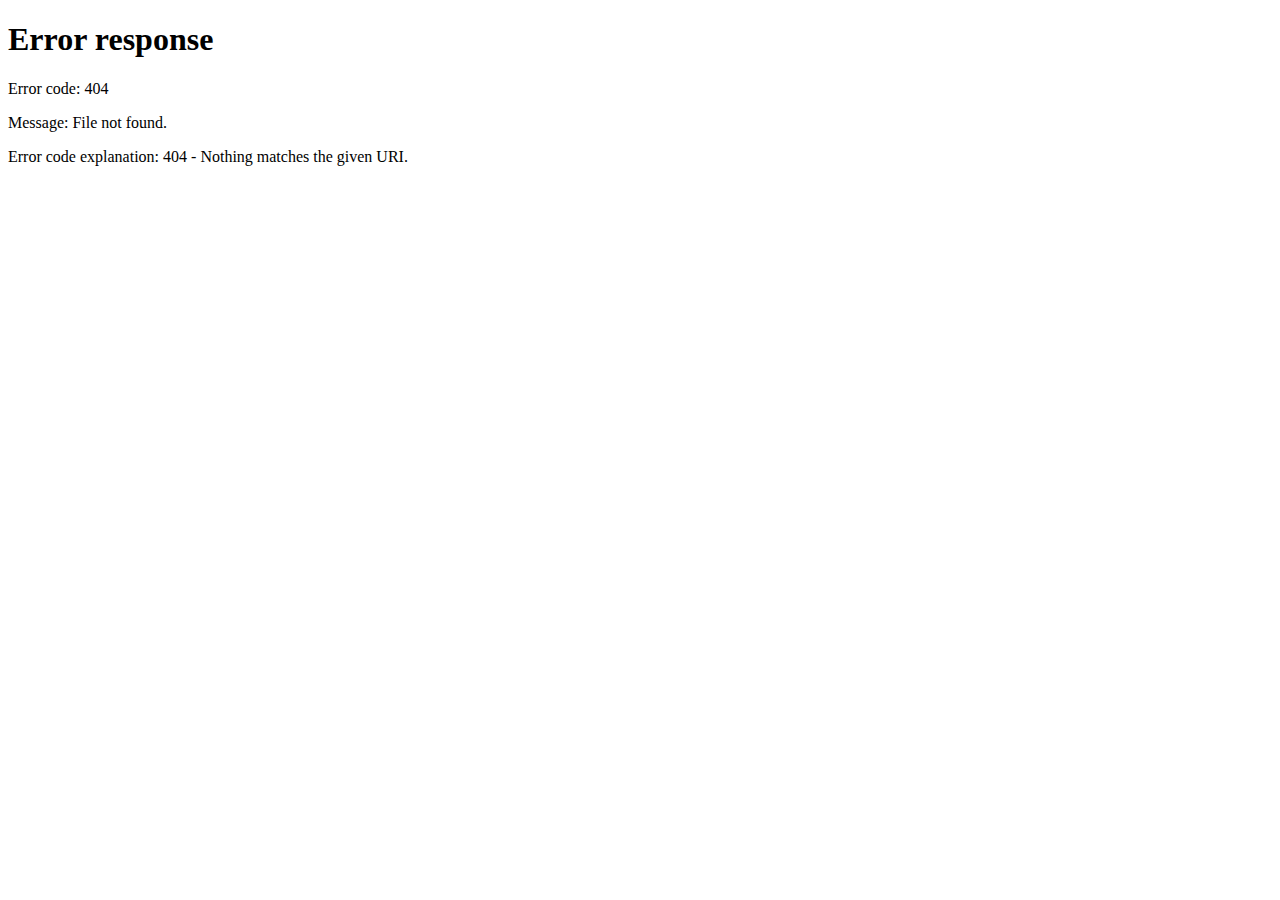
==== commit 557b618c: "登录注册" ====
--- a/src/main/webapp/templates/userlist.html
+++ b/src/main/webapp/templates/userlist.html
@@ -9,15 +9,22 @@
 
 <script type="text/javascript">
 	function getAll() {
-		var name = document.getElementsByName("uid").length;
-		if (name == 0) {
-			window.location.href = '/action/userlist';
+		var name = document.getElementsByName("uid")[1];
+		if (name == null) {
+			window.location.assign("/qiao/userlist");
+		}
+	}
+
+	function cheak() {
+		var ch = document.getElementById("cheak");
+		if (ch.value == null){
+			ch.style.display=none;
 		}
 	}
 </script>
 </head>
-<body onload="getall()">
-<!-- 	<table width="90%" border="1">
+<body onload="getAll()">
+	<!-- 	<table width="90%" border="1">
 		<tr>
 			<td><input type="checkbox" value=""></td>
 			<td>id</td>
@@ -47,13 +54,13 @@
 	</div>
 	<div class="row" th:each="user : ${userlist}">
 		<div class="col-md-1">
-			<input type="checkbox" th:value="${user.id}">
+			<input type="checkbox" th:value="${user.id}" id="cheak">
 		</div>
-		<div class="col-md-2" th:text=${user.id}>${user.id}</div>
-		<div class="col-md-2" th:text=${user.username}>${user.username}</div>
-		<div class="col-md-2" th:text=${user.password}>${user.password}</div>
-		<div class="col-md-2" th:text=${user.realName}>${user.realname}</div>
-		<div class="col-md-2" th:text=${user.sex}>${user.sex}</div>
+		<div class="col-md-2" th:text=${user.id} name="uid"></div>
+		<div class="col-md-2" th:text=${user.username}></div>
+		<div class="col-md-2" th:text=${user.password}></div>
+		<div class="col-md-2" th:text=${user.realName}></div>
+		<div class="col-md-2" th:text=${user.sex}></div>
 	</div>
 
 </body>
